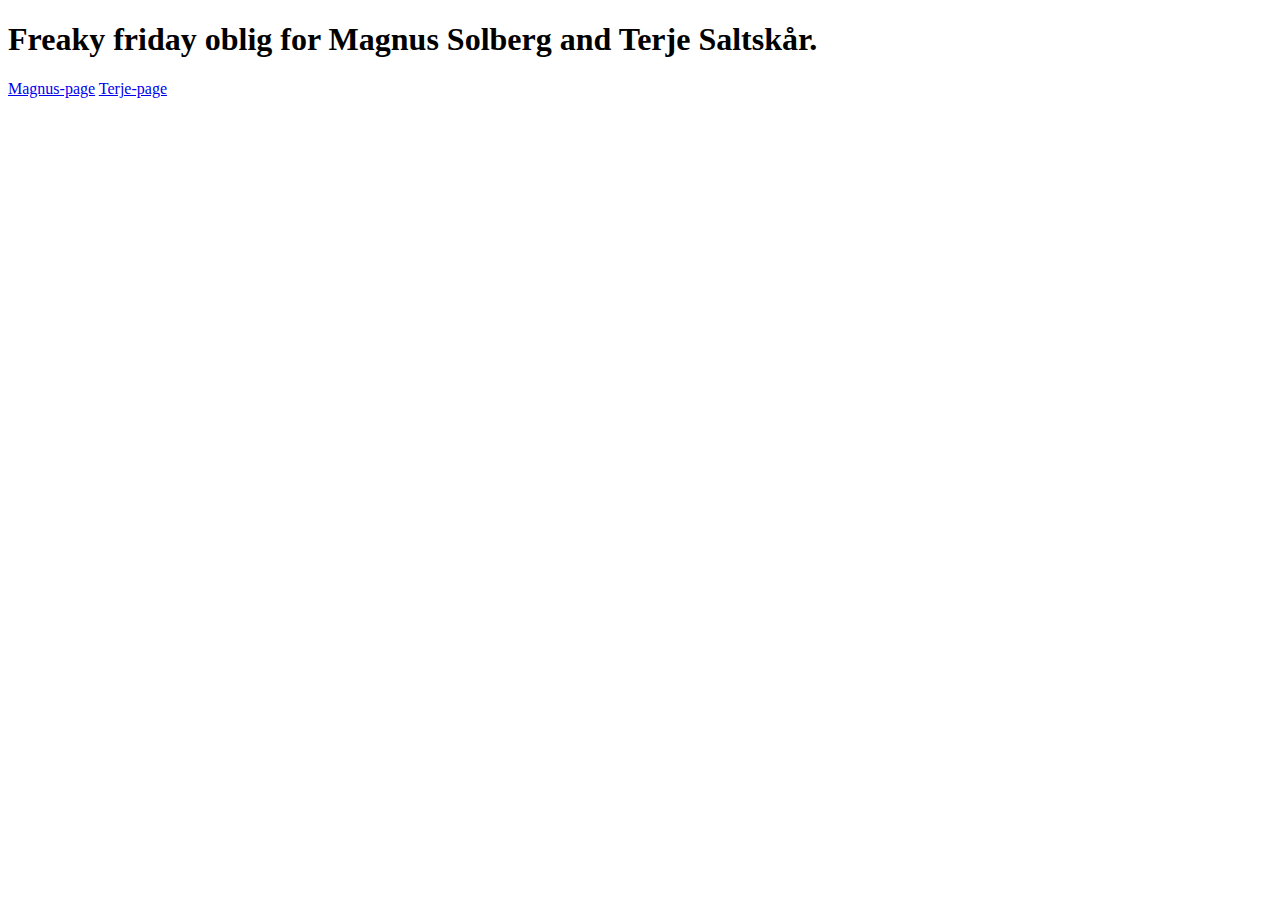
==== index.html @ d6722407 "navigation" ====
<!DOCTYPE html>
<html lang="en">

<head>
    <meta charset="UTF-8">
    <meta name="viewport" content="width=device-width, initial-scale=1.0">
    <title>Freaky friday oblig</title>
</head>

<body>
    <h1>Freaky friday oblig for Magnus Solberg and Terje Saltskår.</h1>
    <a href="Magnus/index.html">Magnus-page</a>
    <a href="Terje/index.html">Terje-page</a>
</body>

</html>
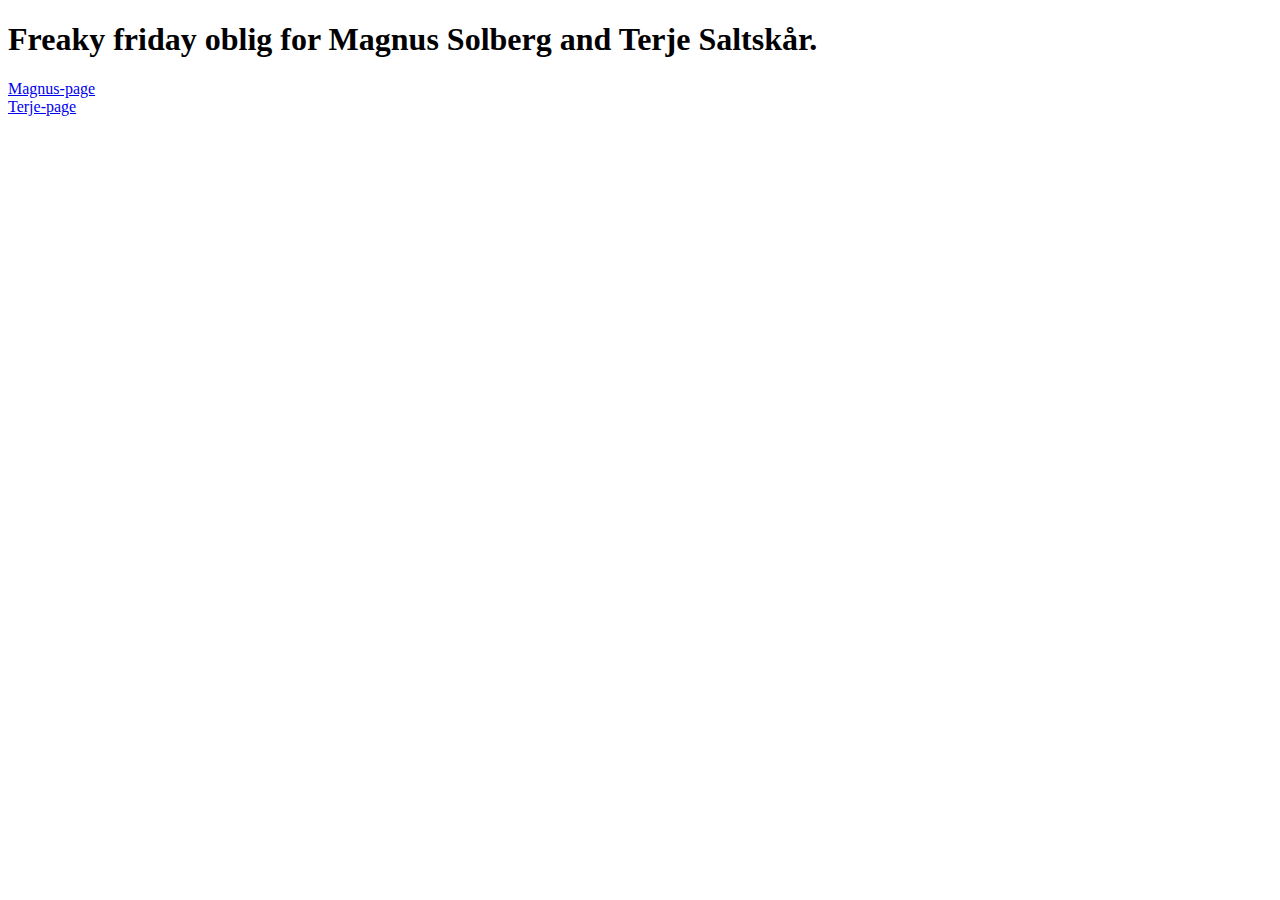
==== commit 8c9c06d7: "br" ====
--- a/index.html
+++ b/index.html
@@ -10,6 +10,7 @@
 <body>
     <h1>Freaky friday oblig for Magnus Solberg and Terje Saltskår.</h1>
     <a href="Magnus/index.html">Magnus-page</a>
+    <br>
     <a href="Terje/index.html">Terje-page</a>
 </body>
 
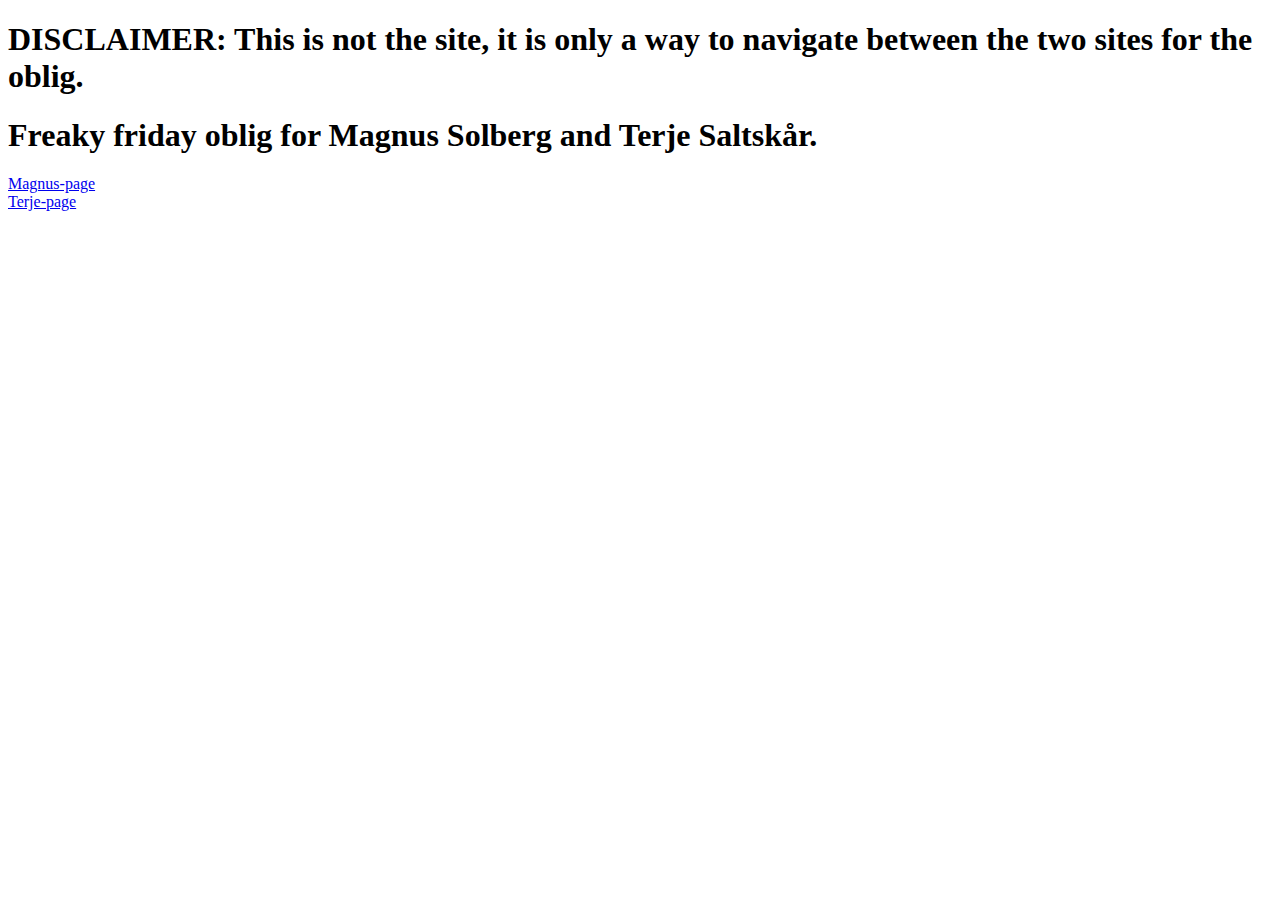
==== commit ed42bbfe: "displaimer" ====
--- a/index.html
+++ b/index.html
@@ -8,6 +8,7 @@
 </head>
 
 <body>
+    <h1>DISCLAIMER: This is not the site, it is only a way to navigate between the two sites for the oblig.</h1>
     <h1>Freaky friday oblig for Magnus Solberg and Terje Saltskår.</h1>
     <a href="Magnus/index.html">Magnus-page</a>
     <br>
